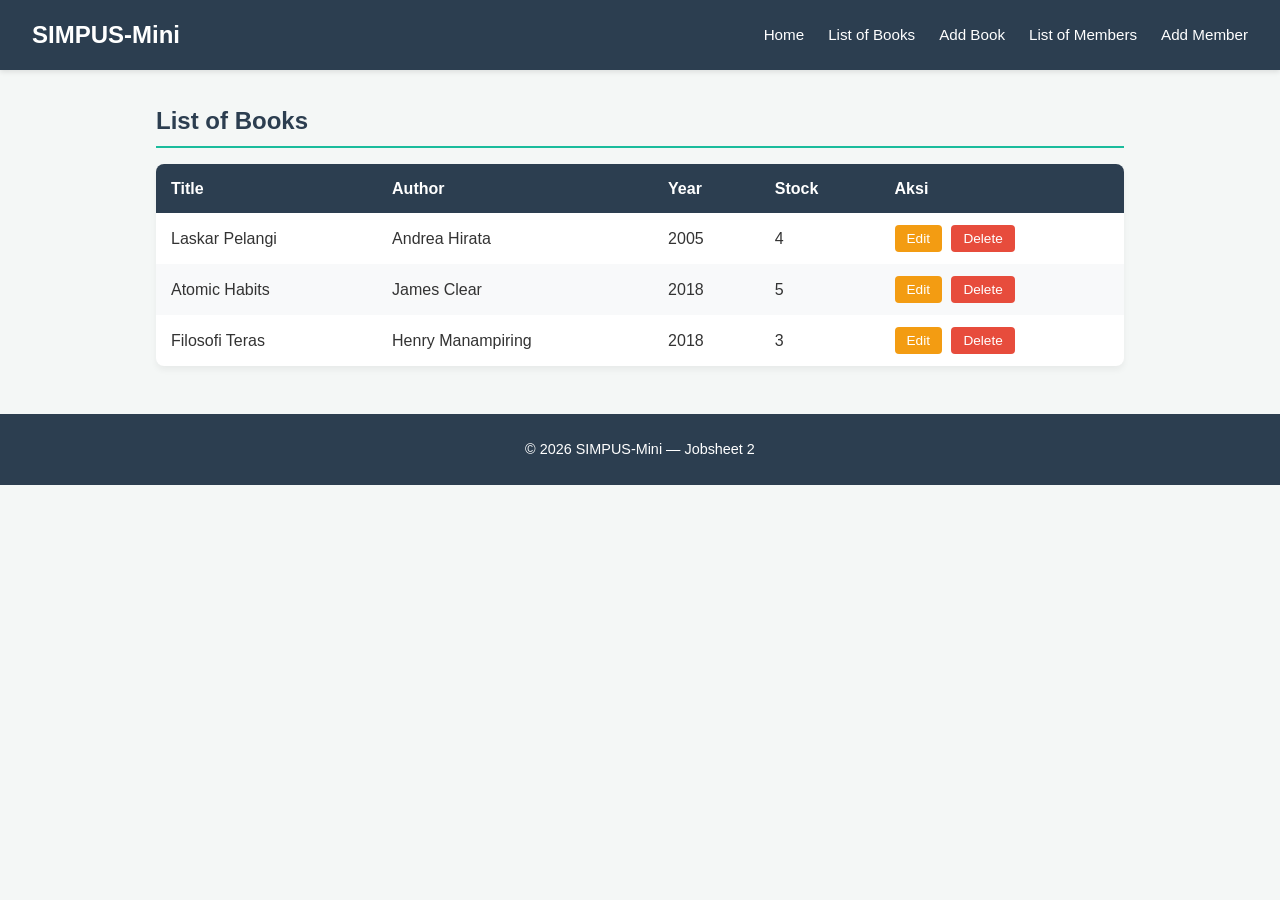
==== jobsheet-01/books/list.html @ 023f0d7f "ASSIGNMENT" ====
<!DOCTYPE html>
<html lang="en">
<head>
    <meta charset="UTF-8">
    <title>List of Books - SIMPUS-Mini</title>
    <!-- Penghubung ke file CSS di luar subfolder -->
    <link rel="stylesheet" href="../style.css">
</head>
<body>

    <header>
        <h1>SIMPUS-Mini</h1>
        <nav>
            <ul>
                <li><a href="/jobsheet-01/index.html">Home</a></li>
                <li><a href="/jobsheet-01/books/list.html">List of Books</a></li>
                <li><a href="/jobsheet-01/books/tambah.html">Add Book</a></li>
                <li><a href="/jobsheet-01/members/list.html">List of Members</a></li>
                <li><a href="/jobsheet-01/members/tambah.html">Add Member</a></li>
            </ul>
        </nav>
    </header>

    <main>
        <section>
            <h2>List of Books</h2>
            
            <table> 
                <thead> 
                    <tr> 
                        <th>Title</th> 
                        <th>Author</th> 
                        <th>Year</th> 
                        <th>Stock</th>
                        <th>Aksi</th> 
                    </tr> 
                </thead> 
                <tbody> 
                    <tr> 
                        <td>Laskar Pelangi</td> 
                        <td>Andrea Hirata</td> 
                        <td>2005</td> 
                        <td>4</td> 
                        <td> 
                            <button type="button">Edit</button>
                            <button type="button">Delete</button> 
                        </td> 
                    </tr> 

                    <tr>
                        <td>Atomic Habits</td>
                        <td>James Clear</td>
                        <td>2018</td>
                        <td>5</td>
                        <td>
                            <button type="button">Edit</button>
                            <button type="button">Delete</button>
                        </td>
                    </tr>

                    <tr>
                        <td>Filosofi Teras</td>
                        <td>Henry Manampiring</td>
                        <td>2018</td>
                        <td>3</td>
                        <td>
                            <button type="button">Edit</button>
                            <button type="button">Delete</button>
                        </td>
                    </tr>
                </tbody>
            </table>
        </section>
    </main>

    <footer>
        <p>&copy; 2026 SIMPUS-Mini — Jobsheet 2</p>
    </footer>

</body>
</html>
---- jobsheet-01/style.css ----
* {
    margin: 0;
    padding: 0;
    box-sizing: border-box;
}

body {
    font-family: Arial, sans-serif;
    background-color: #f4f7f6;
    color: #333333;
    line-height: 1.6;
}

/* ==========================================
   2. HEADER & NAVIGATION STYLING (Flexbox)
   ========================================== */
header {
    background-color: #2c3e50;
    color: #ffffff;
    padding: 1rem 2rem;
    display: flex;
    justify-content: space-between;
    align-items: center;
    box-shadow: 0 2px 5px rgba(0, 0, 0, 0.1);
}

header h1 {
    font-size: 1.5rem;
}

nav ul {
    list-style: none;
    display: flex;
    gap: 1.5rem; /* Jarak antar menu navigasi */
}

nav ul li a {
    color: #ffffff;
    text-decoration: none;
    font-size: 0.95rem;
    transition: color 0.3s ease;
}

/* Efek warna berubah saat kursor mendekati link menu */
nav ul li a:hover {
    color: #1abc9c;
}

/* ==========================================
   3. MAIN CONTENT LAYOUT
   ========================================== */
main {
    max-width: 1000px;
    margin: 2rem auto;
    padding: 0 1rem;
}

section {
    margin-bottom: 2rem;
}

section h2 {
    margin-bottom: 1rem;
    color: #2c3e50;
    border-bottom: 2px solid #1abc9c;
    padding-bottom: 0.3rem;
}

/* ==========================================
   4. SUMMARY CARDS STYLING (CSS Grid)
   ========================================== */
/* Menggunakan CSS Grid untuk membuat 3 kolom statistik berjajar rapi */
section:nth-of-type(2) {
    display: grid;
    grid-template-columns: repeat(3, 1fr);
    gap: 1.5rem;
}

article {
    background-color: #ffffff;
    padding: 1.5rem;
    border-radius: 8px;
    box-shadow: 0 4px 6px rgba(0, 0, 0, 0.05);
    text-align: center;
    border-top: 4px solid #1abc9c;
}

article h3 {
    font-size: 1rem;
    color: #7f8c8d;
    margin-bottom: 0.5rem;
}

article p {
    font-size: 1.8rem;
    font-weight: bold;
    color: #2c3e50;
}

/* ==========================================
   5. TABLE STYLING
   ========================================== */
table {
    width: 100%;
    border-collapse: collapse;
    background-color: #ffffff;
    box-shadow: 0 4px 6px rgba(0, 0, 0, 0.05);
    border-radius: 8px;
    overflow: hidden;
    margin-top: 1rem;
}

th, td {
    padding: 12px 15px;
    text-align: left;
}

th {
    background-color: #2c3e50;
    color: #ffffff;
    font-weight: 600;
}

/* Efek belang-belang (Zebra stripes) pada baris genap tabel */
tbody tr:nth-child(even) {
    background-color: #f8f9fa;
}

/* Efek perubahan warna baris saat kursor mendekat */
tbody tr:hover {
    background-color: #f1f2f6;
}

td button {
    padding: 6px 12px;
    border: none;
    border-radius: 4px;
    cursor: pointer;
    font-size: 0.85rem;
    color: #ffffff;
}

/* Styling tombol Edit (Posisi tombol pertama) */
td button:nth-of-type(1) {
    background-color: #f39c12;
    margin-right: 5px;
}

td button:nth-of-type(1):hover {
    background-color: #d68910;
}

/* Styling tombol Delete (Posisi tombol kedua) */
td button:nth-of-type(2) {
    background-color: #e74c3c;
}

td button:nth-of-type(2):hover {
    background-color: #c0392b;
}

/* ==========================================
   6. FORM STYLING
   ========================================== */
form {
    background-color: #ffffff;
    padding: 2rem;
    border-radius: 8px;
    box-shadow: 0 4px 6px rgba(0, 0, 0, 0.05);
    max-width: 600px;
    margin: 0 auto;
}

form p {
    margin-bottom: 1.2rem;
}

form label {
    display: inline-block;
    margin-bottom: 0.4rem;
    font-weight: 600;
    color: #2c3e50;
}

form input[type="text"],
form input[type="number"],
form input[type="email"],
form select {
    width: 100%;
    padding: 10px;
    border: 1px solid #dcdde1;
    border-radius: 4px;
    font-size: 0.95rem;
    transition: border-color 0.3s ease;
}

/* Efek fokus pada form input (garis luar berubah warna) */
form input:focus,
form select:focus {
    outline: none;
    border-color: #1abc9c;
}

form button[type="submit"] {
    background-color: #2ecc71;
    color: #ffffff;
    padding: 10px 20px;
    border: none;
    border-radius: 4px;
    font-size: 1rem;
    cursor: pointer;
    width: 100%;
    transition: background-color 0.3s ease;
}

form button[type="submit"]:hover {
    background-color: #27ae60;
}

/* ==========================================
   7. FOOTER STYLING
   ========================================== */
footer {
    text-align: center;
    padding: 1.5rem;
    background-color: #2c3e50;
    color: #ffffff;
    margin-top: 3rem;
    font-size: 0.9rem;
}
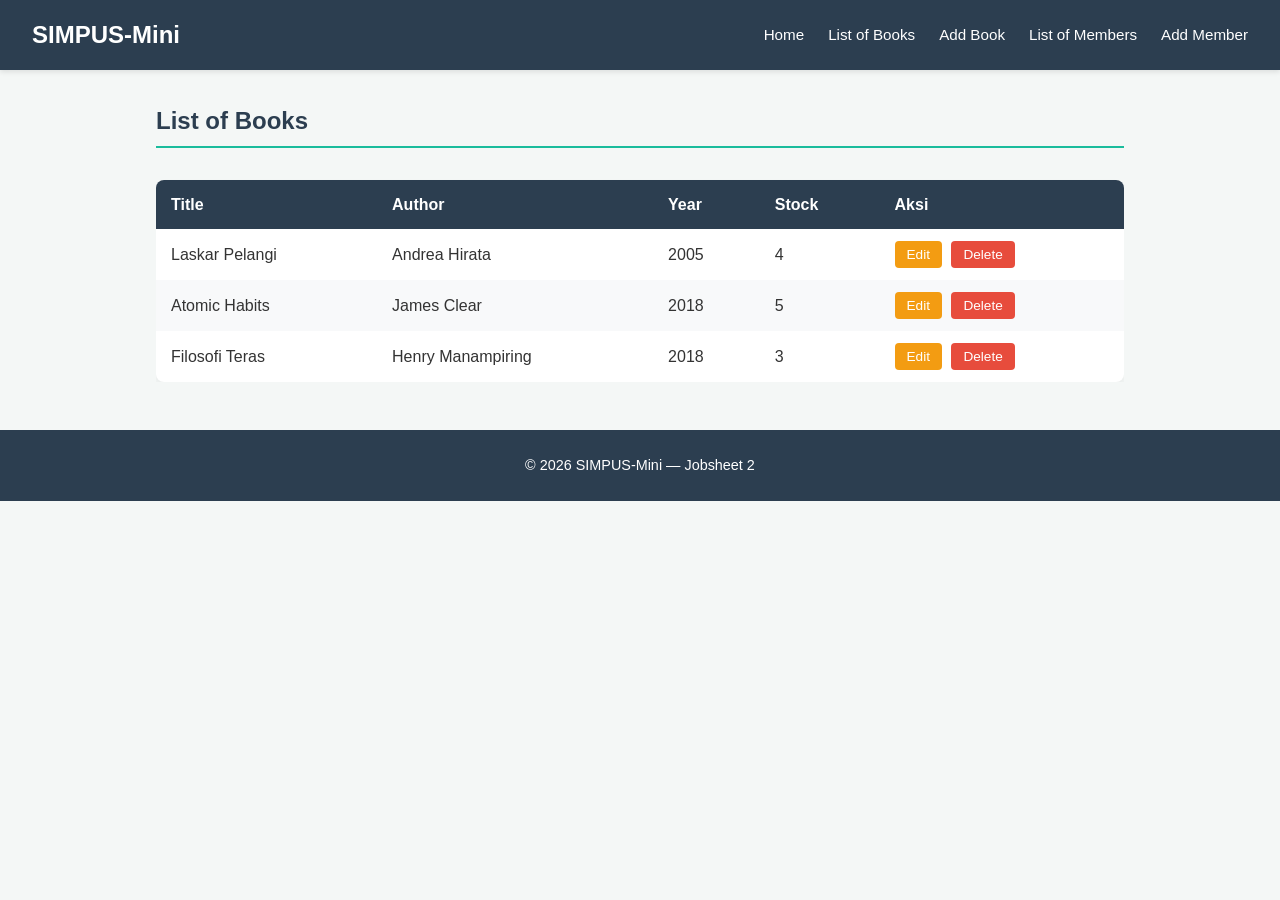
==== commit 9f27f7a5: "JOBSHEET 3" ====
--- a/jobsheet-01/books/list.html
+++ b/jobsheet-01/books/list.html
@@ -2,6 +2,7 @@
 <html lang="en">
 <head>
     <meta charset="UTF-8">
+    <meta name="viewport" content="width=device-width, initial-scale=1.0">
     <title>List of Books - SIMPUS-Mini</title>
     <!-- Penghubung ke file CSS di luar subfolder -->
     <link rel="stylesheet" href="../style.css">
@@ -9,67 +10,73 @@
 <body>
 
     <header>
-        <h1>SIMPUS-Mini</h1>
-        <nav>
-            <ul>
-                <li><a href="/jobsheet-01/index.html">Home</a></li>
-                <li><a href="/jobsheet-01/books/list.html">List of Books</a></li>
-                <li><a href="/jobsheet-01/books/tambah.html">Add Book</a></li>
-                <li><a href="/jobsheet-01/members/list.html">List of Members</a></li>
-                <li><a href="/jobsheet-01/members/tambah.html">Add Member</a></li>
-            </ul>
-        </nav>
-    </header>
+    <h1>SIMPUS-Mini</h1>
+    <!-- Checkbox Hack for Hamburger Menu (Without JavaScript) -->
+    <input type="checkbox" id="nav-toggle" class="nav-toggle">
+    <label for="nav-toggle" class="nav-toggle-label">&#9776;</label>
+    
+    <nav>
+        <ul>
+            <li><a href="/jobsheet-01/index.html">Home</a></li>
+            <li><a href="/jobsheet-01/books/list.html">List of Books</a></li>
+            <li><a href="/jobsheet-01/books/tambah.html">Add Book</a></li>
+            <li><a href="/jobsheet-01/members/list.html">List of Members</a></li>
+            <li><a href="/jobsheet-01/members/tambah.html">Add Member</a></li>
+        </ul>
+    </nav>
+</header>
 
     <main>
         <section>
             <h2>List of Books</h2>
             
-            <table> 
-                <thead> 
-                    <tr> 
-                        <th>Title</th> 
-                        <th>Author</th> 
-                        <th>Year</th> 
-                        <th>Stock</th>
-                        <th>Aksi</th> 
-                    </tr> 
-                </thead> 
-                <tbody> 
-                    <tr> 
-                        <td>Laskar Pelangi</td> 
-                        <td>Andrea Hirata</td> 
-                        <td>2005</td> 
-                        <td>4</td> 
-                        <td> 
-                            <button type="button">Edit</button>
-                            <button type="button">Delete</button> 
-                        </td> 
-                    </tr> 
+            <div class="table-responsive">
+    <table> 
+        <thead> 
+            <tr> 
+                <th>Title</th> 
+                <th>Author</th> 
+                <th>Year</th> 
+                <th>Stock</th>
+                <th>Aksi</th> 
+            </tr> 
+        </thead> 
+        <tbody> 
+            <tr> 
+                <td>Laskar Pelangi</td> 
+                <td>Andrea Hirata</td> 
+                <td>2005</td> 
+                <td>4</td> 
+                <td> 
+                    <button type="button">Edit</button>
+                    <button type="button">Delete</button> 
+                </td> 
+            </tr> 
 
-                    <tr>
-                        <td>Atomic Habits</td>
-                        <td>James Clear</td>
-                        <td>2018</td>
-                        <td>5</td>
-                        <td>
-                            <button type="button">Edit</button>
-                            <button type="button">Delete</button>
-                        </td>
-                    </tr>
+            <tr>
+                <td>Atomic Habits</td>
+                <td>James Clear</td>
+                <td>2018</td>
+                <td>5</td>
+                <td>
+                    <button type="button">Edit</button>
+                    <button type="button">Delete</button>
+                </td>
+            </tr>
 
-                    <tr>
-                        <td>Filosofi Teras</td>
-                        <td>Henry Manampiring</td>
-                        <td>2018</td>
-                        <td>3</td>
-                        <td>
-                            <button type="button">Edit</button>
-                            <button type="button">Delete</button>
-                        </td>
-                    </tr>
-                </tbody>
-            </table>
+            <tr>
+                <td>Filosofi Teras</td>
+                <td>Henry Manampiring</td>
+                <td>2018</td>
+                <td>3</td>
+                <td>
+                    <button type="button">Edit</button>
+                    <button type="button">Delete</button>
+                </td>
+                </tr>
+                    </tbody>
+                </table>
+            </div>
         </section>
     </main>
 
--- a/jobsheet-01/style.css
+++ b/jobsheet-01/style.css
@@ -227,4 +227,77 @@
     color: #ffffff;
     margin-top: 3rem;
     font-size: 0.9rem;
+}
+
+/* ==========================================
+   JOBSHEET 3: RESPONSIVE DESIGN
+   ========================================== */
+
+/* ===== 1. Hamburger Menu (Basic Style - Hidden on Large Screens) ===== */
+.nav-toggle {
+    display: none;
+}
+
+.nav-toggle-label {
+    display: none;
+    font-size: 1.6rem;
+    color: #fff;
+    cursor: pointer;
+}
+
+/* ===== 2. Responsive Table (Overflow Wrapper) ===== */
+.table-responsive {
+    overflow-x: auto;
+}
+
+/* ==========================================================
+   3. RESPONSIVE BREAKPOINTS (Place at the Bottom of the CSS File)
+   ========================================================== */
+
+/* Tablet Down (≤ 768px) */
+@media (max-width: 768px) {
+    /* Change the stat card grid from 3 columns to 2 columns */
+    main section:nth-of-type(2) {
+        grid-template-columns: repeat(2, 1fr);
+    }
+}
+
+/* Mobile Screen (≤ 480px) */
+@media (max-width: 480px) {
+    header {
+        position: relative;
+    }
+
+    /* Show the hamburger icon and hide default navigation */
+    .nav-toggle-label {
+        display: block;
+    }
+
+    header nav {
+        display: none;
+        width: 100%;
+        order: 3;
+        margin-top: 1rem;
+    }
+
+    /* Checkbox Hack Effect: Display menu when checkbox is checked */
+    .nav-toggle:checked ~ nav {
+        display: block;
+    }
+
+    /* Change navigation direction to vertical stack */
+    header nav ul {
+        flex-direction: column;
+        gap: 0.75rem;
+    }
+
+    /* Change stat card grid to a single full-width column */
+    main section:nth-of-type(2) {
+        grid-template-columns: 1fr;
+    }
+
+    /* Make form inputs span the full width of mobile screens */
+    form input, form select {
+        max-width: 100%;
+    }
 }
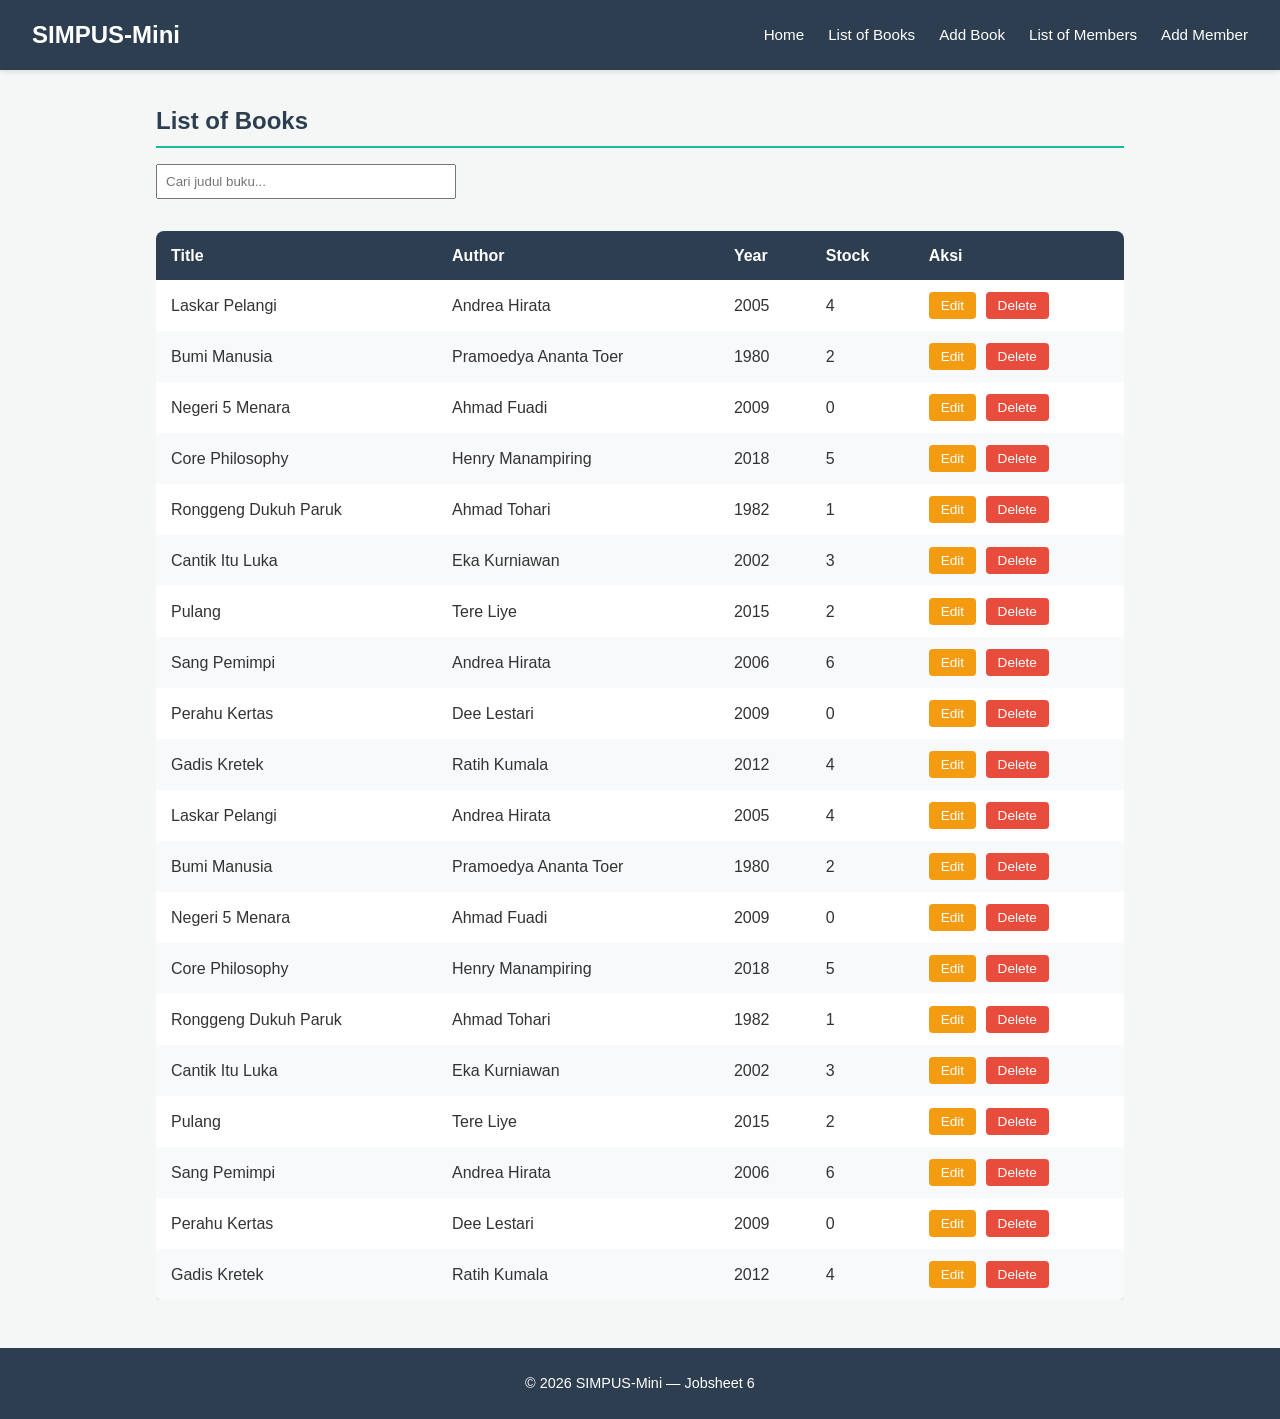
==== commit a2d5774f: "JOBSHEET 6" ====
--- a/jobsheet-01/books/list.html
+++ b/jobsheet-01/books/list.html
@@ -4,85 +4,67 @@
     <meta charset="UTF-8">
     <meta name="viewport" content="width=device-width, initial-scale=1.0">
     <title>List of Books - SIMPUS-Mini</title>
-    <!-- Penghubung ke file CSS di luar subfolder -->
-    <link rel="stylesheet" href="../style.css">
+    <link rel="stylesheet" href="../assets/css/style.css">
 </head>
 <body>
+    <!-- Di bagian bawah body -->
+    <script src="../assets/js/app.js"></script>
+    <script src="../assets/js/buku.js"></script>
 
     <header>
-    <h1>SIMPUS-Mini</h1>
-    <!-- Checkbox Hack for Hamburger Menu (Without JavaScript) -->
-    <input type="checkbox" id="nav-toggle" class="nav-toggle">
-    <label for="nav-toggle" class="nav-toggle-label">&#9776;</label>
-    
-    <nav>
-        <ul>
-            <li><a href="/jobsheet-01/index.html">Home</a></li>
-            <li><a href="/jobsheet-01/books/list.html">List of Books</a></li>
-            <li><a href="/jobsheet-01/books/tambah.html">Add Book</a></li>
-            <li><a href="/jobsheet-01/members/list.html">List of Members</a></li>
-            <li><a href="/jobsheet-01/members/tambah.html">Add Member</a></li>
-        </ul>
-    </nav>
-</header>
+        <h1>SIMPUS-Mini</h1>
+        
+        <!-- Tombol untuk JavaScript Hamburger -->
+        <button type="button" id="nav-toggle-btn" class="nav-toggle-label" aria-label="Menu">&#9776;</button>
+        
+        <nav>
+            <ul>
+                <li><a href="/jobsheet-01/index.html">Home</a></li>
+                <li><a href="/jobsheet-01/books/list.html">List of Books</a></li>
+                <li><a href="/jobsheet-01/books/tambah.html">Add Book</a></li>
+                <li><a href="/jobsheet-01/members/list.html">List of Members</a></li>
+                <li><a href="/jobsheet-01/members/tambah.html">Add Member</a></li>
+            </ul>
+        </nav>
+    </header>
 
     <main>
         <section>
             <h2>List of Books</h2>
             
+            <!-- Search Box untuk fitur Real-time Filter -->
+            <div class="search-box" style="margin-bottom: 1rem;">
+                <input type="text" id="search-input" placeholder="Cari judul buku..." style="padding: 0.5rem; width: 100%; max-width: 300px;">
+            </div>
+
+            <!-- BARU (Jobsheet 6): Indikator Loading -->
+            <p id="loading-indicator" style="display:none;">Loading data...</p>
+
             <div class="table-responsive">
-    <table> 
-        <thead> 
-            <tr> 
-                <th>Title</th> 
-                <th>Author</th> 
-                <th>Year</th> 
-                <th>Stock</th>
-                <th>Aksi</th> 
-            </tr> 
-        </thead> 
-        <tbody> 
-            <tr> 
-                <td>Laskar Pelangi</td> 
-                <td>Andrea Hirata</td> 
-                <td>2005</td> 
-                <td>4</td> 
-                <td> 
-                    <button type="button">Edit</button>
-                    <button type="button">Delete</button> 
-                </td> 
-            </tr> 
-
-            <tr>
-                <td>Atomic Habits</td>
-                <td>James Clear</td>
-                <td>2018</td>
-                <td>5</td>
-                <td>
-                    <button type="button">Edit</button>
-                    <button type="button">Delete</button>
-                </td>
-            </tr>
-
-            <tr>
-                <td>Filosofi Teras</td>
-                <td>Henry Manampiring</td>
-                <td>2018</td>
-                <td>3</td>
-                <td>
-                    <button type="button">Edit</button>
-                    <button type="button">Delete</button>
-                </td>
-                </tr>
-                    </tbody>
-                </table>
+                <table> 
+                    <thead> 
+                        <tr> 
+                            <th>Title</th> 
+                            <th>Author</th> 
+                            <th>Year</th> 
+                            <th>Stock</th>
+                            <th>Aksi</th> 
+                        </tr> 
+                    </thead> 
+                    <tbody> 
+                        <!-- KOSONG (Jobsheet 6): Baris akan diisi otomatis oleh assets/js/buku.js via fetch() -->
+                    </tbody> 
+                </table> 
             </div>
         </section>
     </main>
 
     <footer>
-        <p>&copy; 2026 SIMPUS-Mini — Jobsheet 2</p>
+        <p>&copy; 2026 SIMPUS-Mini — Jobsheet 6</p>
     </footer>
 
+    <!-- Hubungkan file JavaScript (app.js dan buku.js) -->
+    <script src="../assets/js/app.js"></script>
+    <script src="../assets/js/buku.js"></script>
 </body>
 </html>
--- a/jobsheet-01/assets/css/style.css
+++ b/jobsheet-01/assets/css/style.css
@@ -0,0 +1,353 @@
+* {
+    margin: 0;
+    padding: 0;
+    box-sizing: border-box;
+}
+
+body {
+    font-family: Arial, sans-serif;
+    background-color: #f4f7f6;
+    color: #333333;
+    line-height: 1.6;
+}
+
+/* ==========================================
+   2. HEADER & NAVIGATION STYLING (Flexbox)
+   ========================================== */
+header {
+    background-color: #2c3e50;
+    color: #ffffff;
+    padding: 1rem 2rem;
+    display: flex;
+    justify-content: space-between;
+    align-items: center;
+    box-shadow: 0 2px 5px rgba(0, 0, 0, 0.1);
+}
+
+header h1 {
+    font-size: 1.5rem;
+}
+
+nav ul {
+    list-style: none;
+    display: flex;
+    gap: 1.5rem; /* Jarak antar menu navigasi */
+}
+
+nav ul li a {
+    color: #ffffff;
+    text-decoration: none;
+    font-size: 0.95rem;
+    transition: color 0.3s ease;
+}
+
+/* Efek warna berubah saat kursor mendekati link menu */
+nav ul li a:hover {
+    color: #1abc9c;
+}
+
+/* ==========================================
+   3. MAIN CONTENT LAYOUT
+   ========================================== */
+main {
+    max-width: 1000px;
+    margin: 2rem auto;
+    padding: 0 1rem;
+}
+
+section {
+    margin-bottom: 2rem;
+}
+
+section h2 {
+    margin-bottom: 1rem;
+    color: #2c3e50;
+    border-bottom: 2px solid #1abc9c;
+    padding-bottom: 0.3rem;
+}
+
+/* ==========================================
+   4. SUMMARY CARDS STYLING (CSS Grid)
+   ========================================== */
+/* Menggunakan CSS Grid untuk membuat 3 kolom statistik berjajar rapi */
+section:nth-of-type(2) {
+    display: grid;
+    grid-template-columns: repeat(3, 1fr);
+    gap: 1.5rem;
+}
+
+article {
+    background-color: #ffffff;
+    padding: 1.5rem;
+    border-radius: 8px;
+    box-shadow: 0 4px 6px rgba(0, 0, 0, 0.05);
+    text-align: center;
+    border-top: 4px solid #1abc9c;
+}
+
+article h3 {
+    font-size: 1rem;
+    color: #7f8c8d;
+    margin-bottom: 0.5rem;
+}
+
+article p {
+    font-size: 1.8rem;
+    font-weight: bold;
+    color: #2c3e50;
+}
+
+/* ==========================================
+   5. TABLE STYLING
+   ========================================== */
+table {
+    width: 100%;
+    border-collapse: collapse;
+    background-color: #ffffff;
+    box-shadow: 0 4px 6px rgba(0, 0, 0, 0.05);
+    border-radius: 8px;
+    overflow: hidden;
+    margin-top: 1rem;
+}
+
+th, td {
+    padding: 12px 15px;
+    text-align: left;
+}
+
+th {
+    background-color: #2c3e50;
+    color: #ffffff;
+    font-weight: 600;
+}
+
+/* Efek belang-belang (Zebra stripes) pada baris genap tabel */
+tbody tr:nth-child(even) {
+    background-color: #f8f9fa;
+}
+
+/* Efek perubahan warna baris saat kursor mendekat */
+tbody tr:hover {
+    background-color: #f1f2f6;
+}
+
+td button {
+    padding: 6px 12px;
+    border: none;
+    border-radius: 4px;
+    cursor: pointer;
+    font-size: 0.85rem;
+    color: #ffffff;
+}
+
+/* Styling tombol Edit (Posisi tombol pertama) */
+td button:nth-of-type(1) {
+    background-color: #f39c12;
+    margin-right: 5px;
+}
+
+td button:nth-of-type(1):hover {
+    background-color: #d68910;
+}
+
+/* Styling tombol Delete (Posisi tombol kedua) */
+td button:nth-of-type(2) {
+    background-color: #e74c3c;
+}
+
+td button:nth-of-type(2):hover {
+    background-color: #c0392b;
+}
+
+/* ==========================================
+   6. FORM STYLING
+   ========================================== */
+form {
+    background-color: #ffffff;
+    padding: 2rem;
+    border-radius: 8px;
+    box-shadow: 0 4px 6px rgba(0, 0, 0, 0.05);
+    max-width: 600px;
+    margin: 0 auto;
+}
+
+form p {
+    margin-bottom: 1.2rem;
+}
+
+form label {
+    display: inline-block;
+    margin-bottom: 0.4rem;
+    font-weight: 600;
+    color: #2c3e50;
+}
+
+form input[type="text"],
+form input[type="number"],
+form input[type="email"],
+form select {
+    width: 100%;
+    padding: 10px;
+    border: 1px solid #dcdde1;
+    border-radius: 4px;
+    font-size: 0.95rem;
+    transition: border-color 0.3s ease;
+}
+
+/* Efek fokus pada form input (garis luar berubah warna) */
+form input:focus,
+form select:focus {
+    outline: none;
+    border-color: #1abc9c;
+}
+
+form button[type="submit"] {
+    background-color: #2ecc71;
+    color: #ffffff;
+    padding: 10px 20px;
+    border: none;
+    border-radius: 4px;
+    font-size: 1rem;
+    cursor: pointer;
+    width: 100%;
+    transition: background-color 0.3s ease;
+}
+
+form button[type="submit"]:hover {
+    background-color: #27ae60;
+}
+
+/* ==========================================
+   7. FOOTER STYLING
+   ========================================== */
+footer {
+    text-align: center;
+    padding: 1.5rem;
+    background-color: #2c3e50;
+    color: #ffffff;
+    margin-top: 3rem;
+    font-size: 0.9rem;
+}
+
+/* ==========================================
+   JOBSHEET 3: RESPONSIVE DESIGN
+   ========================================== */
+
+/* ===== 1. Hamburger Menu (Basic Style - Hidden on Large Screens) ===== */
+.nav-toggle {
+    display: none;
+}
+
+.nav-toggle-label {
+    display: none;
+    font-size: 1.6rem;
+    color: #fff;
+    cursor: pointer;
+}
+
+/* ===== 2. Responsive Table (Overflow Wrapper) ===== */
+.table-responsive {
+    overflow-x: auto;
+}
+
+/* ==========================================================
+   3. RESPONSIVE BREAKPOINTS (Place at the Bottom of the CSS File)
+   ========================================================== */
+
+/* Tablet Down (≤ 768px) */
+@media (max-width: 768px) {
+    /* Change the stat card grid from 3 columns to 2 columns */
+    main section:nth-of-type(2) {
+        grid-template-columns: repeat(2, 1fr);
+    }
+}
+
+/* Mobile Screen (≤ 480px) */
+@media (max-width: 480px) {
+    header {
+        position: relative;
+    }
+
+    /* Show the hamburger icon and hide default navigation */
+    .nav-toggle-label {
+        display: block;
+    }
+
+    header nav {
+        display: none;
+        width: 100%;
+        order: 3;
+        margin-top: 1rem;
+    }
+
+    /* Checkbox Hack Effect: Display menu when checkbox is checked */
+    .nav-toggle:checked ~ nav {
+        display: block;
+    }
+
+    /* Change navigation direction to vertical stack */
+    header nav ul {
+        flex-direction: column;
+        gap: 0.75rem;
+    }
+
+    /* Change stat card grid to a single full-width column */
+    main section:nth-of-type(2) {
+        grid-template-columns: 1fr;
+    }
+
+    
+    /* Make form inputs span the full width of mobile screens */
+    form input, form select {
+        max-width: 100%;
+    }
+
+    /* ==========================================
+   JOBSHEET 5: CSS TAMBAHAN (JS Navigation & Validation)
+   ========================================== */
+
+/* 1. Styling untuk Pesan Error Validasi Form */
+.error {
+    display: block;
+    color: #e74c3c;
+    font-size: 0.85rem;
+    margin-top: 0.3rem;
+    font-weight: 500;
+}
+
+/* 2. Styling untuk Kotak Pencarian (Search Box) */
+.search-box input {
+    width: 100%;
+    max-width: 300px;
+    padding: 10px;
+    border: 1px solid #dcdde1;
+    border-radius: 4px;
+    font-size: 0.95rem;
+    margin-bottom: 1rem;
+}
+
+.search-box input:focus {
+    outline: none;
+    border-color: #1abc9c;
+}
+
+/* 3. Animasi Smooth Slide untuk Menu Navigasi JavaScript (Latihan 7) */
+@media (max-width: 480px) {
+    /* Menimpa aturan display: none sebelumnya agar animasi max-height bisa bekerja */
+    header nav {
+        display: block !important;
+        max-height: 0;
+        overflow: hidden;
+        transition: max-height 0.4s ease-out, padding 0.4s ease-out;
+        width: 100%;
+        order: 3;
+    }
+
+    /* Ketika class .nav-open diaktifkan oleh JavaScript (app.js) */
+    header nav.nav-open {
+        max-height: 300px; /* Sesuaikan dengan estimasi tinggi total menu */
+        transition: max-height 0.4s ease-in, padding 0.4s ease-in;
+        margin-top: 1rem;
+    }
+}
+}
